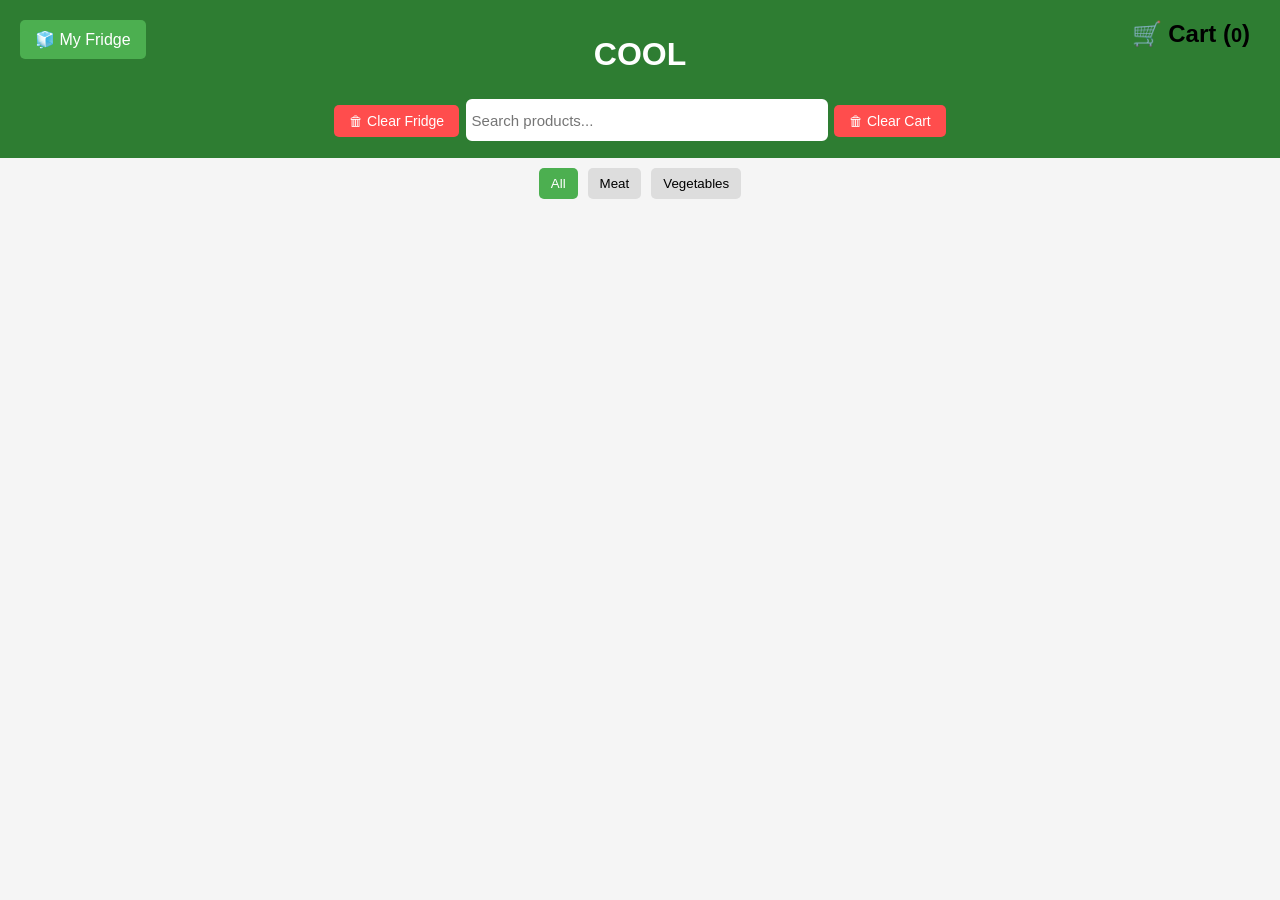
==== frontend/index.html @ f7a93af8 "First" ====
<!DOCTYPE html>
<html lang="en">
<head>
    <meta charset="UTF-8">
    <meta name="viewport" content="width=device-width, initial-scale=1.0">
    <title>COOL</title>
    <link rel="stylesheet" href="style.css">
</head>
<body>

    <header>
        <h1>COOL</h1>
        <button class="clear-btn clear-fridge-btn" onclick="clearFridge()">🗑 Clear Fridge</button>
        <button onclick="location.href='fridge.html'" class="fridge-button">🧊 My Fridge</button>
        <input type="text" id="searchInput" placeholder="Search products...">
        <button class="clear-btn clear-cart-btn" onclick="clearCart()">🗑 Clear Cart</button>
        <a href="checkout.html" class="cart-link"> 🛒 Cart (<span id="cartCount">0</span>)</a>
    </header>

    <div class="category-bar">
        <button class="category-btn active" onclick="filterProducts('All')">All</button>
        <button class="category-btn" onclick="filterProducts('Meat')">Meat</button>
        <button class="category-btn" onclick="filterProducts('Vegetables')">Vegetables</button>
    </div>

    <div class="product-list" id="productList"></div>

    <script src="script.js"></script>
</body>
</html>
---- frontend/style.css ----
body {
    font-family: Arial, sans-serif;
    background-color: #f5f5f5;
    margin: 0;
    padding: 0;
}
header {
    background-color: #2e7d32;
    color: white;
    text-align: center;
    padding: 15px;
}
.category-bar {
    display: flex;
    justify-content: center;
    gap: 10px;
    padding: 10px;
}
.category-btn {
    padding: 8px 12px;
    border: none;
    border-radius: 5px;
    cursor: pointer;
    background-color: #ddd;
}
.category-btn.active {
    background-color: #4caf50;
    color: white;
}
.product-list {
    display: grid;
    grid-template-columns: repeat(auto-fill, minmax(200px, 1fr));
    gap: 15px;
    padding: 20px;
}
.product {
    background-color: white;
    border-radius: 10px;
    padding: 15px;
    text-align: center;
    box-shadow: 2px 2px 10px rgba(0, 0, 0, 0.1);
}
.cart-container {
    max-width: 600px;
    margin: auto;
    padding: 20px;
    background: white;
    border-radius: 10px;
    box-shadow: 2px 2px 10px rgba(0, 0, 0, 0.1);
}

.cart-link {
    position: absolute;
    top: 20px; 
    right: 30px; 
    font-size: 24px;
    color: black; 
    text-decoration: none;
    font-weight: bold;
}

.cart-link:hover {
    color: darkred;
}

.cart-link span {
    font-size: 20px;
}

#searchInput {
    width: 350px; 
    height: 30px; 
    padding: 6px;
    font-size: 15px;
    border: 2px solid #2e7d32;
    border-radius: 8px;
    outline: none;
}

#searchInput:focus {
    border-color: darkgreen; /* Change border color when focused */
    box-shadow: 0 0 8px rgba(46, 125, 50, 0.5);
}

/* Style for the My Fridge button in index.html */
.fridge-button {
    position: absolute;
    top: 20px;
    left: 20px;
    background-color: #4CAF50;
    color: white;
    border: none;
    padding: 10px 15px;
    font-size: 16px;
    border-radius: 5px;
    cursor: pointer;
}

.fridge-button:hover {
    background-color: #45a049;
}

/* Style for the Back button in fridge.html */
.back-button {
    position: absolute;
    top: 20px;
    left: 20px;
    background-color: #FF5733;
    color: white;
    border: none;
    padding: 10px 15px;
    font-size: 16px;
    border-radius: 5px;
    cursor: pointer;
}

.back-button:hover {
    background-color: #E04E20;
}

/* Fridge container styling */
.fridge-container {
    max-width: 400px;
    margin: auto;
    padding: 20px;
    text-align: center;
}

/* Style for input fields */
.fridge-container input {
    width: 180px;
    padding: 8px;
    margin: 5px;
    border-radius: 5px;
    border: 1px solid #ccc;
}

.fridge-container button {
    padding: 8px;
    background-color: #008CBA;
    color: white;
    border: none;
    border-radius: 5px;
    cursor: pointer;
}

.fridge-container button:hover {
    background-color: #0077A3;
}

/* List items */
#fridgeList {
    margin-top: 20px;
    list-style: none;
    padding: 0;
}

#fridgeList li {
    background: #fff;
    margin: 5px;
    padding: 10px;
    border-radius: 5px;
    box-shadow: 2px 2px 10px rgba(0, 0, 0, 0.1);
    display: flex;
    justify-content: space-between;
    align-items: center;
}

.delete-btn {
    background-color: red;
    color: white;
    border: none;
    padding: 5px 10px;
    border-radius: 5px;
    cursor: pointer;
}

.checkout-container {
    max-width: 600px;
    margin: auto;
    padding: 20px;
    text-align: center;
    background: white;
    border-radius: 10px;
    box-shadow: 2px 2px 10px rgba(0, 0, 0, 0.1);
}

.checkout-container button {
    background-color: #ff9800;
    color: white;
    border: none;
    padding: 10px 15px;
    border-radius: 5px;
    cursor: pointer;
    font-size: 16px;
}

.checkout-container button:hover {
    background-color: #e68900;
}

#recipeResults {
    margin-top: 15px;
    padding: 10px;
    background: #f1f1f1;
    border-radius: 8px;
}

/* General button styling */
.clear-btn {
    background-color: #ff4d4d; /* Red color */
    color: white;
    border: none;
    padding: 8px 15px;
    font-size: 14px;
    cursor: pointer;
    border-radius: 5px;
    transition: background-color 0.3s ease;
}

.clear-btn:hover {
    background-color: #cc0000; /* Darker red on hover */
}

/* Align Clear Cart button near Cart icon */
.clear-cart-btn {
    margin-top: 10px;
}

/* Align Clear Fridge button near Fridge input box */
.clear-fridge-btn {
    margin-top: 10px;
}

.product img {
    width: 150px;  /* Adjust width as needed */
    height: 150px; /* Maintain aspect ratio */
    object-fit: cover; /* Ensures image fits inside the box */
    border-radius: 10px; /* Rounded corners for aesthetics */
}
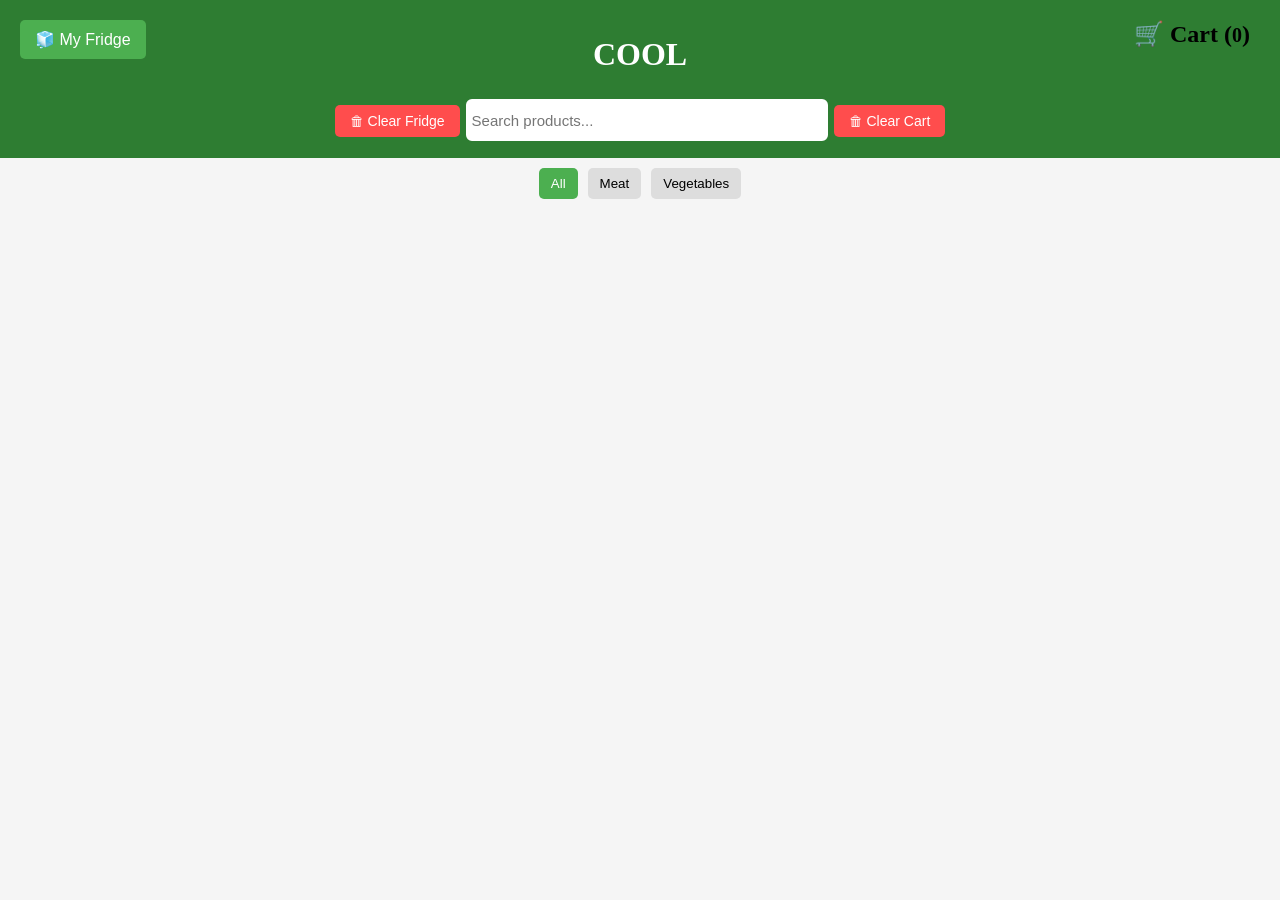
==== commit 3d86f160: "2/22/2025" ====
--- a/frontend/index.html
+++ b/frontend/index.html
@@ -1,6 +1,7 @@
 <!DOCTYPE html>
 <html lang="en">
 <head>
+    <link href="https://fonts.googleapis.com/css2?family=Orbitron:wght@400;700&display=swap" rel="stylesheet">
     <meta charset="UTF-8">
     <meta name="viewport" content="width=device-width, initial-scale=1.0">
     <title>COOL</title>
--- a/frontend/style.css
+++ b/frontend/style.css
@@ -1,10 +1,11 @@
 body {
-    font-family: Arial, sans-serif;
+    font-family: 'Arial', sans-serif;
     background-color: #f5f5f5;
     margin: 0;
     padding: 0;
 }
 header {
+    font-family: 'Cormorant Garamond', serif;
     background-color: #2e7d32;
     color: white;
     text-align: center;
@@ -237,4 +238,53 @@
     height: 150px; /* Maintain aspect ratio */
     object-fit: cover; /* Ensures image fits inside the box */
     border-radius: 10px; /* Rounded corners for aesthetics */
+}
+
+/* Style for the user info button */
+.user-info-btn {
+    position: absolute;
+    top: 10px;
+    right: 15px;
+    background-color: #007bff;
+    color: white;
+    border: none;
+    padding: 10px 15px;
+    border-radius: 5px;
+    cursor: pointer;
+    font-size: 14px;
+}
+
+.user-info-btn:hover {
+    background-color: #0056b3;
+}
+
+/* Modal Styling */
+.modal {
+    display: none;
+    position: fixed;
+    z-index: 10;
+    left: 0;
+    top: 0;
+    width: 100%;
+    height: 100%;
+    background-color: rgba(0, 0, 0, 0.5);
+}
+
+.modal-content {
+    background-color: white;
+    margin: 15% auto;
+    padding: 20px;
+    width: 50%;
+    border-radius: 10px;
+    text-align: center;
+    box-shadow: 0 4px 8px rgba(0, 0, 0, 0.2);
+}
+
+/* Close Button */
+.close {
+    position: absolute;
+    right: 20px;
+    top: 10px;
+    font-size: 24px;
+    cursor: pointer;
 }
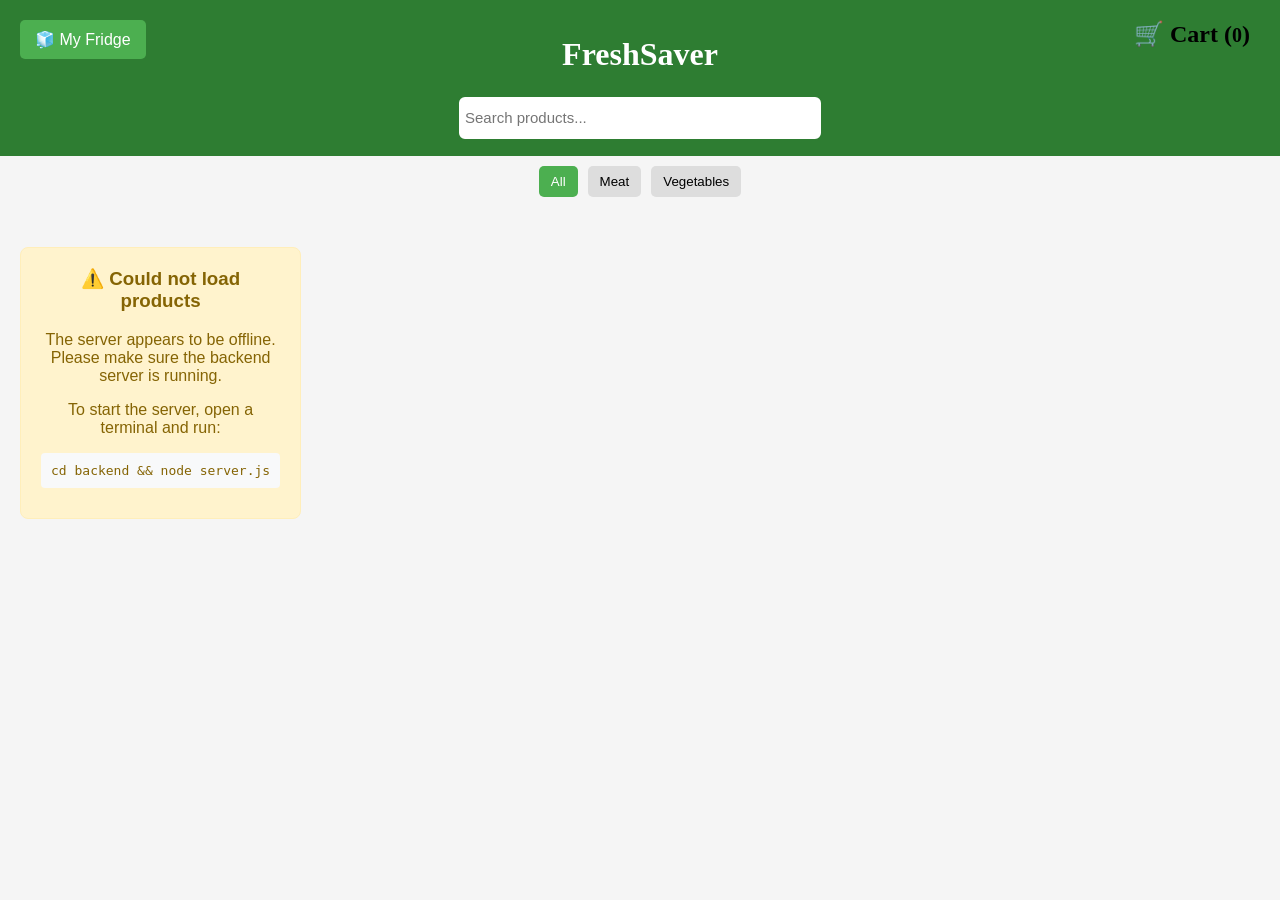
==== commit da94e2d8: "4/17/2025" ====
--- a/frontend/index.html
+++ b/frontend/index.html
@@ -4,17 +4,15 @@
     <link href="https://fonts.googleapis.com/css2?family=Orbitron:wght@400;700&display=swap" rel="stylesheet">
     <meta charset="UTF-8">
     <meta name="viewport" content="width=device-width, initial-scale=1.0">
-    <title>COOL</title>
+    <title>FreshSaver</title>
     <link rel="stylesheet" href="style.css">
 </head>
 <body>
 
     <header>
-        <h1>COOL</h1>
-        <button class="clear-btn clear-fridge-btn" onclick="clearFridge()">🗑 Clear Fridge</button>
+        <h1>FreshSaver</h1>
         <button onclick="location.href='fridge.html'" class="fridge-button">🧊 My Fridge</button>
         <input type="text" id="searchInput" placeholder="Search products...">
-        <button class="clear-btn clear-cart-btn" onclick="clearCart()">🗑 Clear Cart</button>
         <a href="checkout.html" class="cart-link"> 🛒 Cart (<span id="cartCount">0</span>)</a>
     </header>
 
--- a/frontend/style.css
+++ b/frontend/style.css
@@ -287,4 +287,28 @@
     top: 10px;
     font-size: 24px;
     cursor: pointer;
+}
+
+.error-message {
+    background-color: #fff3cd;
+    border: 1px solid #ffeeba;
+    color: #856404;
+    padding: 20px;
+    border-radius: 8px;
+    margin: 20px auto;
+    max-width: 600px;
+    text-align: center;
+}
+
+.error-message h3 {
+    color: #856404;
+    margin-top: 0;
+}
+
+.error-message pre {
+    background-color: #f8f9fa;
+    padding: 10px;
+    border-radius: 4px;
+    font-family: monospace;
+    margin: 10px 0;
 }
